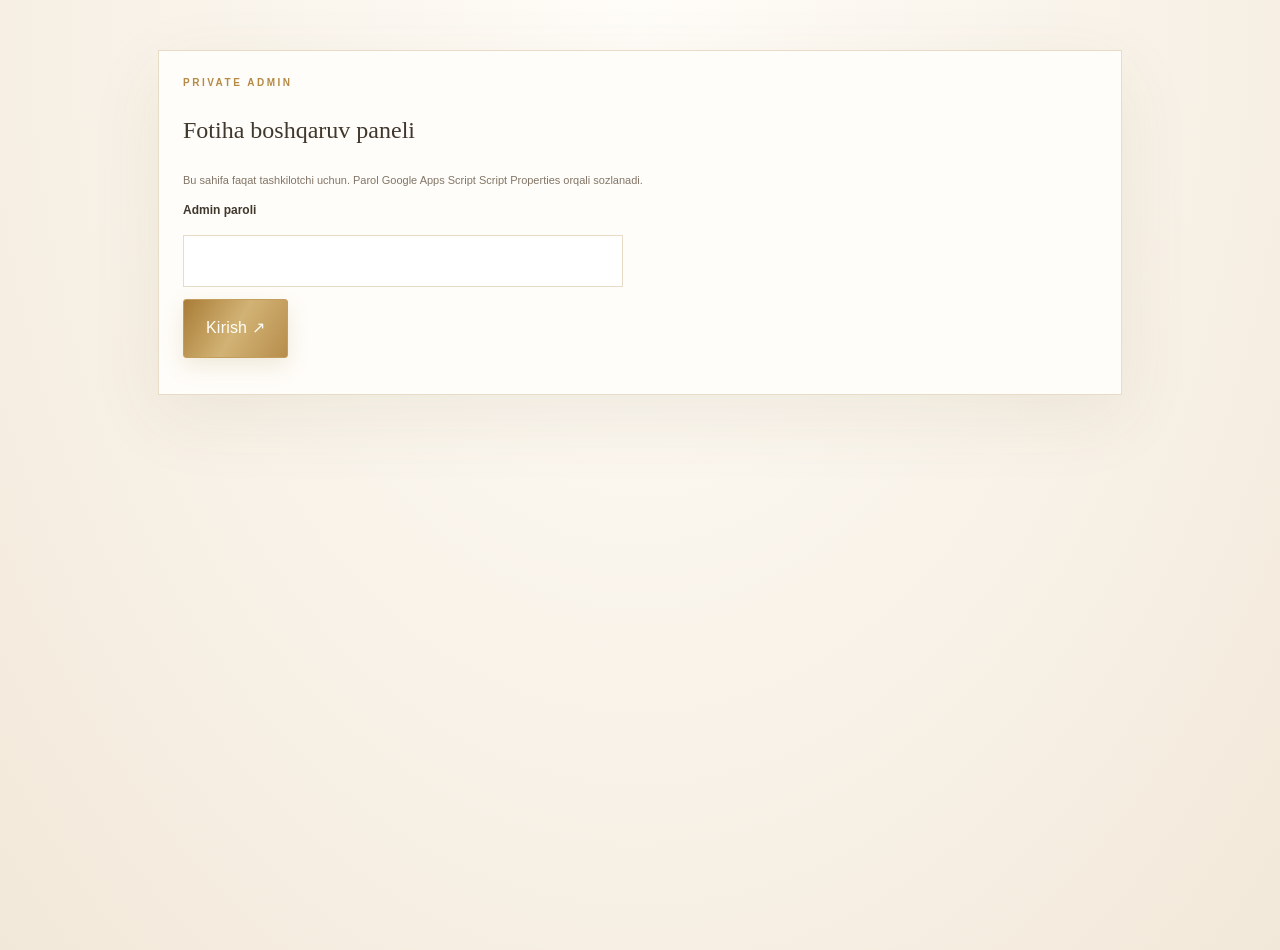
==== admin.html @ cd3a1553 "Add files via upload" ====
<!doctype html><html lang="uz"><head><meta charset="utf-8"><meta name="viewport" content="width=device-width,initial-scale=1"><title>Fotiha — Admin</title><link rel="stylesheet" href="style.css"><style>body{min-height:100vh}.admin-wrap{max-width:1000px;margin:50px auto;padding:0 18px}.admin-box{background:#fffdf9;border:1px solid var(--line);padding:24px;box-shadow:var(--shadow);margin-bottom:18px}.admin-box h1,.admin-box h2{font-family:'Cormorant Garamond',serif;font-weight:500}.admin-box input{width:100%;max-width:440px;padding:12px;border:1px solid var(--line);margin:6px 0 12px}.stats{display:grid;grid-template-columns:repeat(auto-fit,minmax(135px,1fr));gap:10px}.stat{padding:15px;background:#f7f0e4;border:1px solid var(--line)}.stat strong{display:block;font:30px 'Cormorant Garamond',serif;color:var(--gold)}.stat span{font-size:11px;color:var(--muted)}.table-wrap{overflow:auto}table{border-collapse:collapse;width:100%;font-size:12px}th,td{text-align:left;padding:10px;border-bottom:1px solid var(--line);white-space:nowrap}th{color:#99743b;background:#f7f0e4}.admin-error{color:var(--danger);font-size:12px}@media(max-width:600px){.admin-box{padding:15px}}</style></head><body><main class="admin-wrap"><section class="admin-box"><p class="eyebrow">PRIVATE ADMIN</p><h1>Fotiha boshqaruv paneli</h1><p class="field-help">Bu sahifa faqat tashkilotchi uchun. Parol Google Apps Script Script Properties orqali sozlanadi.</p><label class="field-label" for="password">Admin paroli</label><input id="password" type="password" autocomplete="current-password"><br><button id="login" class="gold-button">Kirish ↗</button><p id="error" class="admin-error" role="alert"></p></section><section id="dashboard" class="hidden"><div class="admin-box"><h2>Joriy statistika</h2><div id="stats" class="stats"></div></div><div class="admin-box"><h2>Mehmonlarning eng so‘nggi javoblari</h2><div class="table-wrap"><table><thead><tr><th>Oila</th><th>Ism-familiya</th><th>Tomon</th><th>Jinsi</th><th>Javob</th><th>Yangilangan</th><th>Versiya</th></tr></thead><tbody id="guests"></tbody></table></div></div><div class="admin-box"><h2>Yuborishlar tarixi (qayta kirishlar ham)</h2><div class="table-wrap"><table><thead><tr><th>Vaqt</th><th>Oila</th><th>Tomon</th><th>Keladi</th><th>Kelmaydi</th><th>Versiya</th></tr></thead><tbody id="history"></tbody></table></div><p class="field-help">Yangilangan javoblar “Versiya” raqami orqali ko‘rinadi; barcha yuborishlar tarixda saqlanadi.</p></div></section></main><script>
const endpoint=(new URLSearchParams(location.search)).get('endpoint')||'';let token='';const $=s=>document.querySelector(s);const esc=s=>String(s??'').replace(/[&<>"']/g,c=>({'&':'&amp;','<':'&lt;','>':'&gt;','"':'&quot;',"'":'&#39;'}[c]));const when=s=>{try{return new Date(s).toLocaleString()}catch(e){return s}};
$('#login').addEventListener('click',async()=>{const error=$('#error');error.textContent='';if(!endpoint){error.textContent='Admin URL sozlanmagan. URL oxiriga ?endpoint=GOOGLE_APPS_SCRIPT_URL qo‘shing.';return;}$('#login').disabled=true;try{const r=await fetch(endpoint,{method:'POST',headers:{'Content-Type':'text/plain;charset=utf-8'},body:JSON.stringify({action:'adminLogin',password:$('#password').value})});const d=await r.json();if(!d.ok)throw Error(d.message||'Kirish amalga oshmadi');token=d.token;$('#dashboard').classList.remove('hidden');render(d.summary);$('#password').value='';}catch(e){error.textContent=e.message||'Serverga ulanib bo‘lmadi.'}finally{$('#login').disabled=false}});
function render(d){const labels={totalRecords:'Jami kishilar (javob bergan)',attending:'Keladiganlar',notAttending:'Kelmaydiganlar',women:'Ayollar — keladi',men:'Erkaklar — keladi',bride:'Kelin tomoni — keladi',groom:'Kuyov tomoni — keladi',households:'Javob bergan oilalar'};$('#stats').innerHTML=Object.entries(labels).map(([k,v])=>`<div class="stat"><strong>${esc(d.stats[k]||0)}</strong><span>${v}</span></div>`).join('');$('#guests').innerHTML=d.guests.map(g=>`<tr><td>${esc(g.familyName)}</td><td>${esc(g.name)}</td><td>${esc(g.side==='bride'?'Kelin':'Kuyov')}</td><td>${esc(g.gender==='female'?'Ayol':'Erkak')}</td><td>${esc(g.attendance==='yes'?'Keladi':'Kelmaydi')}</td><td>${esc(when(g.updatedAt))}</td><td>${esc(g.revision)}</td></tr>`).join('');$('#history').innerHTML=d.history.map(h=>`<tr><td>${esc(when(h.timestamp))}</td><td>${esc(h.familyName)}</td><td>${esc(h.side==='bride'?'Kelin':'Kuyov')}</td><td>${esc(h.attendingCount)}</td><td>${esc(h.notAttendingCount)}</td><td>${esc(h.revision)}</td></tr>`).join('')}
</script></body></html>
---- style.css ----
:root{--cream:#f8f2e8;--paper:#fffdf8;--ink:#40372d;--muted:#827567;--gold:#b58a45;--gold2:#d9bd83;--line:#e8dcc7;--green:#777e61;--danger:#a94442;--shadow:0 22px 70px #6b512014}*{box-sizing:border-box}html{scroll-behavior:smooth}body{margin:0;background:radial-gradient(ellipse at top,#fffdf8 0,#f8f2e8 55%,#f2e8d9 100%);color:var(--ink);font-family:Manrope,Arial,sans-serif;line-height:1.65}button,input,select{font:inherit}button{cursor:pointer}.hidden{display:none!important}main{width:min(100%,1080px);margin:auto;padding:0 22px}.welcome-screen{min-height:100svh;display:flex;flex-direction:column;align-items:center;justify-content:center;text-align:center;position:relative;padding:70px 0 42px}.language-picker{display:flex;gap:4px;padding:5px;border:1px solid var(--line);border-radius:99px;background:#fffaf2d9}.welcome-screen>.language-picker{position:absolute;top:24px;right:0}.lang{border:0;background:transparent;color:var(--muted);font-size:11px;font-weight:700;padding:8px 11px;border-radius:99px}.lang.active{background:var(--gold);color:#fff}.envelope-wrap{width:190px;height:150px;display:grid;place-items:center;margin:0 auto 32px;perspective:700px}.envelope{position:relative;width:172px;height:112px;background:linear-gradient(135deg,#e7d4af,#c6a66c);box-shadow:0 15px 30px #96774726;border-radius:3px;animation:float 4s ease-in-out infinite}.envelope:before{content:"";position:absolute;inset:0;background:linear-gradient(35deg,transparent 49%,#f3e3c4 50%),linear-gradient(-35deg,transparent 49%,#ddc49a 50%);z-index:2;clip-path:polygon(0 100%,50% 38%,100% 100%)}.envelope-letter{position:absolute;left:22px;right:22px;top:-29px;height:110px;background:var(--paper);border:1px solid var(--gold2);display:flex;align-items:center;justify-content:center;flex-direction:column;gap:5px}.letter-monogram{font:42px Georgia;color:var(--gold)}.letter-caption{font-size:8px;letter-spacing:2px;color:var(--gold)}.envelope-flap{position:absolute;inset:0;background:linear-gradient(140deg,#e6d3ac,#c9aa70);clip-path:polygon(0 0,100% 0,50% 62%);transform-origin:top;z-index:3;transition:transform 1s}.envelope.open .envelope-flap{transform:rotateX(180deg)}.wax-seal{position:absolute;z-index:4;left:calc(50% - 18px);top:42px;width:36px;height:36px;border-radius:50%;display:grid;place-items:center;background:#a77939;color:#fff3d9;border:1px solid #f0d6a0;box-shadow:0 2px 7px #5b3c1b40;font:19px Georgia}.wax-seal span{font-size:8px;position:absolute;bottom:4px}.eyebrow{font-size:10px;letter-spacing:2.5px;color:var(--gold);font-weight:700;margin:0 0 10px}.hero-title,.names,.section-heading h2,.thank-you h2{font-family:"Cormorant Garamond",Georgia,serif;font-weight:500}.hero-title{font-size:clamp(43px,8vw,68px);line-height:1.04;margin:0}.welcome-sub{color:var(--muted);font-size:13px;margin:16px 0 26px}.gold-button{display:inline-flex;align-items:center;justify-content:center;gap:18px;background:linear-gradient(120deg,#a97c37,#d2b375,#b78d4c);color:#fffdf7;border:1px solid #c49e5c;border-radius:3px;padding:15px 22px;min-height:50px;box-shadow:0 8px 22px #9d783026;letter-spacing:.2px;transition:transform .2s,box-shadow .2s}.gold-button:hover{transform:translateY(-2px);box-shadow:0 12px 26px #9d78303d}.ornament{font-family:Georgia,serif;color:#c3a36d;letter-spacing:2px;font-size:14px;margin-top:32px}.invitation{padding-bottom:30px}.topbar{display:flex;align-items:center;justify-content:space-between;padding:20px 0 30px;gap:12px}.mini-brand{font:19px "Cormorant Garamond",serif;color:var(--gold)}.top-actions{display:flex;align-items:center;gap:10px}.compact .lang{padding:7px 9px}.icon-button{background:transparent;border:1px solid var(--line);border-radius:99px;color:var(--muted);padding:8px 12px;font-size:11px}.hero-card,.panel{background:#fffdf9e8;border:1px solid #dfcba6;box-shadow:var(--shadow);position:relative}.hero-card{text-align:center;padding:clamp(38px,7vw,76px) 22px;margin:0 auto;max-width:790px}.corner{position:absolute;width:27px;height:27px;border-color:var(--gold);opacity:.75}.corner-tl{top:10px;left:10px;border-top:1px solid;border-left:1px solid}.corner-tr{top:10px;right:10px;border-top:1px solid;border-right:1px solid}.corner-bl{bottom:10px;left:10px;border-bottom:1px solid;border-left:1px solid}.corner-br{bottom:10px;right:10px;border-bottom:1px solid;border-right:1px solid}.floral-mark{font:48px Georgia;color:var(--gold2);margin:15px 0 8px}.small-line{font-size:12px;color:var(--muted)}.names{font-size:clamp(39px,7vw,65px);line-height:1.05;display:flex;align-items:center;justify-content:center;gap:14px;flex-wrap:wrap;margin:20px 0}.names i{font-size:32px;color:var(--gold);font-weight:400}.invite-title{font:22px "Cormorant Garamond",serif}.date-line{display:flex;align-items:center;justify-content:center;gap:13px;color:var(--gold);font-size:12px;margin:24px 0}.quote{font:italic 18px "Cormorant Garamond",serif;color:var(--muted);max-width:440px;margin:24px auto 0}.section-block{padding:70px 0 0}.section-heading{text-align:center;margin-bottom:28px}.section-heading h2{font-size:clamp(32px,5vw,44px);line-height:1.1;margin:0 0 8px}.section-heading>p:last-child{color:var(--muted);font-size:12px;margin:0}.event-grid{display:grid;grid-template-columns:repeat(2,minmax(0,1fr));gap:15px}.event-card{background:#fffdf9;border:1px solid var(--line);padding:24px;position:relative;overflow:hidden}.event-card:after{content:"❦";position:absolute;right:14px;top:5px;color:#e5d4b2;font:35px Georgia}.event-tag{display:inline-block;border:1px solid #e1cfaa;border-radius:99px;color:#a27c3f;padding:4px 10px;font-size:10px;margin-bottom:13px}.event-card h3{font:26px "Cormorant Garamond",serif;margin:0 0 6px}.event-date{font-weight:700;font-size:13px;color:var(--gold)}.event-address{font-size:12px;color:var(--muted);margin:6px 0 16px}.map-link{color:#9c7538;font-size:12px;text-decoration:none;border-bottom:1px solid #d6bd8d;padding-bottom:3px}.countdown-section{background:#f0e6d5;margin:65px -22px 0;padding:45px 22px}.countdown-grid{display:grid;grid-template-columns:repeat(2,minmax(0,1fr));gap:14px;max-width:780px;margin:auto}.countdown-card{text-align:center;background:#fffaf2;border:1px solid #e2d0ae;padding:18px 10px}.countdown-card h3{font:21px "Cormorant Garamond",serif;margin:0 0 13px}.time-grid{display:grid;grid-template-columns:repeat(4,minmax(0,1fr));gap:5px}.time-unit{background:#f5ecdd;padding:10px 2px}.time-unit strong{display:block;font:26px "Cormorant Garamond",serif;color:#9d773d}.time-unit span{font-size:9px;color:var(--muted)}.time-ended{font-size:12px;color:var(--green)}.rsvp-section{max-width:700px;margin:auto}.rsvp-form{background:#fffdf9;border:1px solid var(--line);padding:clamp(20px,5vw,36px);box-shadow:var(--shadow)}.field-label{display:block;font-size:12px;font-weight:700;margin:0 0 8px}.field-help,.privacy-note{font-size:11px;color:var(--muted);margin:0 0 12px}.rsvp-form input,.rsvp-form select,.guest-card input,.guest-card select{width:100%;border:1px solid #e3d7c5;background:#fffefa;border-radius:3px;padding:12px;color:var(--ink);outline:none;min-height:45px}.rsvp-form input:focus,.rsvp-form select:focus,.guest-card input:focus,.guest-card select:focus{border-color:var(--gold)}.rsvp-form>input,.rsvp-form>select{margin-bottom:20px}.guest-head{display:flex;align-items:center;justify-content:space-between;gap:12px;margin:4px 0 15px}.guest-head .field-label{margin-bottom:2px}.outline-button{border:1px solid #d6c19a;color:#9b763d;background:transparent;border-radius:3px;padding:9px 12px;font-size:11px;white-space:nowrap}.guest-list{display:grid;gap:12px}.guest-card{border:1px solid var(--line);padding:15px;background:#fdf9f1}.guest-card-head{display:flex;justify-content:space-between;align-items:center;margin-bottom:12px}.guest-card-head strong{font:20px "Cormorant Garamond",serif}.remove-guest{border:0;background:transparent;color:#9e6b5e;font-size:12px}.guest-fields{display:grid;grid-template-columns:1fr 1fr;gap:10px}.guest-fields .full{grid-column:1/-1}.guest-fields label{font-size:10px;color:var(--muted);display:block;margin-bottom:5px}.attendance-options{display:flex;gap:8px}.attendance-options label{display:flex;align-items:center;gap:6px;background:#fffdf8;border:1px solid var(--line);padding:8px 10px;flex:1;color:var(--ink);font-size:11px}.attendance-options input{width:auto;min-height:0;accent-color:var(--gold)}.form-error{color:var(--danger);font-size:12px;min-height:18px}.submit-button{width:100%;margin-top:8px}.privacy-note{text-align:center;margin:14px 0 0}.thank-you{max-width:700px;margin:35px auto 0;padding:35px;text-align:center}.thank-icon{color:var(--gold);font-size:35px}.thank-you h2{font-size:36px;margin:5px 0}.thank-you p{color:var(--muted);font-size:13px}footer{text-align:center;padding:30px 0 15px;color:var(--muted);font:italic 17px "Cormorant Garamond",serif}footer .ornament{margin:0 0 10px}footer small{font:10px Manrope,sans-serif;color:#b5a58c}.petal-layer{pointer-events:none;position:fixed;inset:0;overflow:hidden;z-index:5}.petal{position:absolute;top:-30px;color:#c5a26b;opacity:.45;animation:fall linear forwards;font-size:14px}@keyframes float{0%,100%{transform:translateY(0)}50%{transform:translateY(-7px)}}@keyframes fall{to{transform:translateY(110vh) rotate(500deg);opacity:0}}@media(max-width:620px){main{padding:0 15px}.topbar{align-items:flex-start}.mini-brand{font-size:16px}.top-actions{flex-direction:column;align-items:flex-end}.icon-button{padding:7px 10px}.event-grid,.countdown-grid{grid-template-columns:1fr}.event-card{padding:20px}.countdown-section{margin-left:-15px;margin-right:-15px}.guest-fields{grid-template-columns:1fr}.guest-fields .full{grid-column:auto}.names{gap:8px}.names i{font-size:26px}.hero-card{padding:45px 18px}.section-block{padding-top:55px}.welcome-screen>.language-picker{right:0}.envelope-wrap{margin-top:25px}}@media(prefers-reduced-motion:reduce){*,*:before,*:after{animation-duration:.01ms!important;scroll-behavior:auto!important;transition-duration:.01ms!important}}
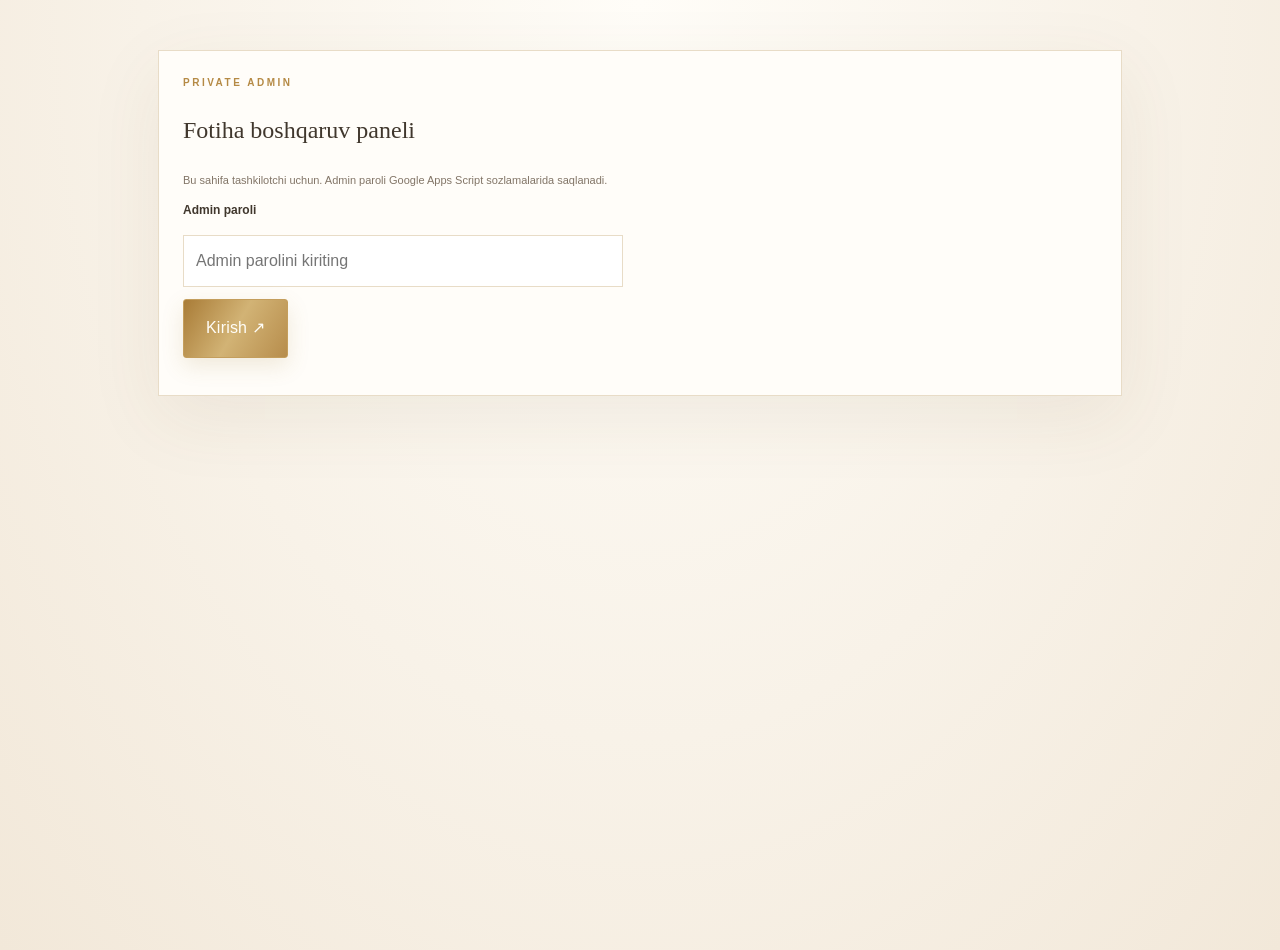
==== commit c1509efd: "Update admin.html" ====
--- a/admin.html
+++ b/admin.html
@@ -1,5 +1,293 @@
-<!doctype html><html lang="uz"><head><meta charset="utf-8"><meta name="viewport" content="width=device-width,initial-scale=1"><title>Fotiha — Admin</title><link rel="stylesheet" href="style.css"><style>body{min-height:100vh}.admin-wrap{max-width:1000px;margin:50px auto;padding:0 18px}.admin-box{background:#fffdf9;border:1px solid var(--line);padding:24px;box-shadow:var(--shadow);margin-bottom:18px}.admin-box h1,.admin-box h2{font-family:'Cormorant Garamond',serif;font-weight:500}.admin-box input{width:100%;max-width:440px;padding:12px;border:1px solid var(--line);margin:6px 0 12px}.stats{display:grid;grid-template-columns:repeat(auto-fit,minmax(135px,1fr));gap:10px}.stat{padding:15px;background:#f7f0e4;border:1px solid var(--line)}.stat strong{display:block;font:30px 'Cormorant Garamond',serif;color:var(--gold)}.stat span{font-size:11px;color:var(--muted)}.table-wrap{overflow:auto}table{border-collapse:collapse;width:100%;font-size:12px}th,td{text-align:left;padding:10px;border-bottom:1px solid var(--line);white-space:nowrap}th{color:#99743b;background:#f7f0e4}.admin-error{color:var(--danger);font-size:12px}@media(max-width:600px){.admin-box{padding:15px}}</style></head><body><main class="admin-wrap"><section class="admin-box"><p class="eyebrow">PRIVATE ADMIN</p><h1>Fotiha boshqaruv paneli</h1><p class="field-help">Bu sahifa faqat tashkilotchi uchun. Parol Google Apps Script Script Properties orqali sozlanadi.</p><label class="field-label" for="password">Admin paroli</label><input id="password" type="password" autocomplete="current-password"><br><button id="login" class="gold-button">Kirish ↗</button><p id="error" class="admin-error" role="alert"></p></section><section id="dashboard" class="hidden"><div class="admin-box"><h2>Joriy statistika</h2><div id="stats" class="stats"></div></div><div class="admin-box"><h2>Mehmonlarning eng so‘nggi javoblari</h2><div class="table-wrap"><table><thead><tr><th>Oila</th><th>Ism-familiya</th><th>Tomon</th><th>Jinsi</th><th>Javob</th><th>Yangilangan</th><th>Versiya</th></tr></thead><tbody id="guests"></tbody></table></div></div><div class="admin-box"><h2>Yuborishlar tarixi (qayta kirishlar ham)</h2><div class="table-wrap"><table><thead><tr><th>Vaqt</th><th>Oila</th><th>Tomon</th><th>Keladi</th><th>Kelmaydi</th><th>Versiya</th></tr></thead><tbody id="history"></tbody></table></div><p class="field-help">Yangilangan javoblar “Versiya” raqami orqali ko‘rinadi; barcha yuborishlar tarixda saqlanadi.</p></div></section></main><script>
-const endpoint=(new URLSearchParams(location.search)).get('endpoint')||'';let token='';const $=s=>document.querySelector(s);const esc=s=>String(s??'').replace(/[&<>"']/g,c=>({'&':'&amp;','<':'&lt;','>':'&gt;','"':'&quot;',"'":'&#39;'}[c]));const when=s=>{try{return new Date(s).toLocaleString()}catch(e){return s}};
-$('#login').addEventListener('click',async()=>{const error=$('#error');error.textContent='';if(!endpoint){error.textContent='Admin URL sozlanmagan. URL oxiriga ?endpoint=GOOGLE_APPS_SCRIPT_URL qo‘shing.';return;}$('#login').disabled=true;try{const r=await fetch(endpoint,{method:'POST',headers:{'Content-Type':'text/plain;charset=utf-8'},body:JSON.stringify({action:'adminLogin',password:$('#password').value})});const d=await r.json();if(!d.ok)throw Error(d.message||'Kirish amalga oshmadi');token=d.token;$('#dashboard').classList.remove('hidden');render(d.summary);$('#password').value='';}catch(e){error.textContent=e.message||'Serverga ulanib bo‘lmadi.'}finally{$('#login').disabled=false}});
-function render(d){const labels={totalRecords:'Jami kishilar (javob bergan)',attending:'Keladiganlar',notAttending:'Kelmaydiganlar',women:'Ayollar — keladi',men:'Erkaklar — keladi',bride:'Kelin tomoni — keladi',groom:'Kuyov tomoni — keladi',households:'Javob bergan oilalar'};$('#stats').innerHTML=Object.entries(labels).map(([k,v])=>`<div class="stat"><strong>${esc(d.stats[k]||0)}</strong><span>${v}</span></div>`).join('');$('#guests').innerHTML=d.guests.map(g=>`<tr><td>${esc(g.familyName)}</td><td>${esc(g.name)}</td><td>${esc(g.side==='bride'?'Kelin':'Kuyov')}</td><td>${esc(g.gender==='female'?'Ayol':'Erkak')}</td><td>${esc(g.attendance==='yes'?'Keladi':'Kelmaydi')}</td><td>${esc(when(g.updatedAt))}</td><td>${esc(g.revision)}</td></tr>`).join('');$('#history').innerHTML=d.history.map(h=>`<tr><td>${esc(when(h.timestamp))}</td><td>${esc(h.familyName)}</td><td>${esc(h.side==='bride'?'Kelin':'Kuyov')}</td><td>${esc(h.attendingCount)}</td><td>${esc(h.notAttendingCount)}</td><td>${esc(h.revision)}</td></tr>`).join('')}
-</script></body></html>
+
+<!doctype html>
+<html lang="uz">
+<head>
+  <meta charset="utf-8">
+  <meta name="viewport" content="width=device-width, initial-scale=1">
+  <title>Fotiha — Admin panel</title>
+  <link rel="stylesheet" href="style.css">
+
+  <style>
+    body { min-height: 100vh; }
+    .admin-wrap { max-width: 1000px; margin: 50px auto; padding: 0 18px; }
+    .admin-box {
+      background: #fffdf9;
+      border: 1px solid var(--line);
+      padding: 24px;
+      box-shadow: var(--shadow);
+      margin-bottom: 18px;
+    }
+    .admin-box h1, .admin-box h2 {
+      font-family: 'Cormorant Garamond', serif;
+      font-weight: 500;
+    }
+    .admin-box input {
+      width: 100%;
+      max-width: 440px;
+      box-sizing: border-box;
+      padding: 12px;
+      border: 1px solid var(--line);
+      margin: 6px 0 12px;
+    }
+    .stats {
+      display: grid;
+      grid-template-columns: repeat(auto-fit, minmax(135px, 1fr));
+      gap: 10px;
+    }
+    .stat { padding: 15px; background: #f7f0e4; border: 1px solid var(--line); }
+    .stat strong {
+      display: block;
+      font: 30px 'Cormorant Garamond', serif;
+      color: var(--gold);
+    }
+    .stat span { font-size: 11px; color: var(--muted); }
+    .table-wrap { overflow: auto; }
+    table { border-collapse: collapse; width: 100%; font-size: 12px; }
+    th, td {
+      text-align: left;
+      padding: 10px;
+      border-bottom: 1px solid var(--line);
+      white-space: nowrap;
+    }
+    th { color: #99743b; background: #f7f0e4; }
+    .admin-error { color: var(--danger); font-size: 12px; }
+    .hidden { display: none !important; }
+    .admin-status { font-size: 13px; margin-top: 10px; }
+    @media (max-width: 600px) {
+      .admin-box { padding: 15px; }
+      .admin-wrap { margin-top: 25px; }
+    }
+  </style>
+</head>
+
+<body>
+  <main class="admin-wrap">
+    <section class="admin-box">
+      <p class="eyebrow">PRIVATE ADMIN</p>
+      <h1>Fotiha boshqaruv paneli</h1>
+      <p class="field-help">
+        Bu sahifa tashkilotchi uchun. Admin paroli Google Apps Script
+        sozlamalarida saqlanadi.
+      </p>
+
+      <label class="field-label" for="password">Admin paroli</label>
+      <input id="password" type="password" autocomplete="current-password"
+             placeholder="Admin parolini kiriting">
+
+      <br>
+      <button id="login" class="gold-button" type="button">Kirish ↗</button>
+      <p id="error" class="admin-error" role="alert"></p>
+      <p id="status" class="admin-status" aria-live="polite"></p>
+    </section>
+
+    <section id="dashboard" class="hidden">
+      <div class="admin-box">
+        <h2>Joriy statistika</h2>
+        <div id="stats" class="stats"></div>
+      </div>
+
+      <div class="admin-box">
+        <h2>Mehmonlarning eng so‘nggi javoblari</h2>
+        <div class="table-wrap">
+          <table>
+            <thead>
+              <tr>
+                <th>Oila</th>
+                <th>Ism-familiya</th>
+                <th>Tomon</th>
+                <th>Jinsi</th>
+                <th>Javob</th>
+                <th>Yangilangan</th>
+                <th>Versiya</th>
+              </tr>
+            </thead>
+            <tbody id="guests"></tbody>
+          </table>
+        </div>
+      </div>
+
+      <div class="admin-box">
+        <h2>Yuborishlar tarixi</h2>
+        <div class="table-wrap">
+          <table>
+            <thead>
+              <tr>
+                <th>Vaqt</th>
+                <th>Oila</th>
+                <th>Tomon</th>
+                <th>Keladi</th>
+                <th>Kelmaydi</th>
+                <th>Versiya</th>
+              </tr>
+            </thead>
+            <tbody id="history"></tbody>
+          </table>
+        </div>
+        <p class="field-help">
+          Qayta yuborilgan javoblar ham tarixda ko‘rsatiladi,
+          agar Apps Script ularni saqlayotgan bo‘lsa.
+        </p>
+      </div>
+    </section>
+  </main>
+
+  <!-- Apps Script manzilini config.js dan ham olish -->
+  <script src="config.js"></script>
+
+  <script>
+    const params = new URLSearchParams(location.search);
+
+    const endpoint =
+      params.get('endpoint') ||
+      (window.INVITE_CONFIG && window.INVITE_CONFIG.endpointUrl) ||
+      '';
+
+    let token = '';
+
+    const $ = selector => document.querySelector(selector);
+
+    const esc = value => String(value ?? '').replace(/[&<>"']/g, char => ({
+      '&': '&amp;',
+      '<': '&lt;',
+      '>': '&gt;',
+      '"': '&quot;',
+      "'": '&#39;'
+    })[char]);
+
+    const when = value => {
+      if (!value) return '—';
+      const date = new Date(value);
+      return Number.isNaN(date.getTime())
+        ? String(value)
+        : date.toLocaleString('uz-UZ');
+    };
+
+    function showError(message) {
+      $('#error').textContent = message;
+    }
+
+    $('#login').addEventListener('click', async () => {
+      showError('');
+      $('#status').textContent = '';
+
+      if (!endpoint) {
+        showError(
+          'Google Apps Script manzili topilmadi. config.js ichidagi endpointUrl ni tekshiring.'
+        );
+        return;
+      }
+
+      const password = $('#password').value;
+
+      if (!password) {
+        showError('Admin parolini kiriting.');
+        return;
+      }
+
+      $('#login').disabled = true;
+      $('#status').textContent = 'Tekshirilmoqda…';
+
+      try {
+        const response = await fetch(endpoint, {
+          method: 'POST',
+          headers: {
+            'Content-Type': 'text/plain;charset=utf-8'
+          },
+          body: JSON.stringify({
+            action: 'adminLogin',
+            password: password
+          })
+        });
+
+        if (!response.ok) {
+          throw new Error('Server javobida xatolik: ' + response.status);
+        }
+
+        const data = await response.json();
+
+        if (!data.ok) {
+          throw new Error(data.message || 'Parol noto‘g‘ri yoki kirish rad etildi.');
+        }
+
+        if (!data.summary || !data.summary.stats) {
+          throw new Error('Server statistikani qaytarmadi. Apps Script kodini tekshiring.');
+        }
+
+        token = data.token || '';
+        render(data.summary);
+
+        $('#dashboard').classList.remove('hidden');
+        $('#password').value = '';
+        $('#status').textContent = 'Admin panel ochildi.';
+      } catch (error) {
+        showError(
+          error.message ||
+          'Serverga ulanib bo‘lmadi. Internet yoki Apps Script sozlamalarini tekshiring.'
+        );
+        $('#status').textContent = '';
+      } finally {
+        $('#login').disabled = false;
+      }
+    });
+
+    $('#password').addEventListener('keydown', event => {
+      if (event.key === 'Enter') {
+        $('#login').click();
+      }
+    });
+
+    function render(data) {
+      const stats = data.stats || {};
+
+      const labels = {
+        totalRecords: 'Javob bergan mehmonlar',
+        attending: 'Keladiganlar',
+        notAttending: 'Kelmaydiganlar',
+        women: 'Ayollar — keladi',
+        men: 'Erkaklar — keladi',
+        bride: 'Kelin tomoni — keladi',
+        groom: 'Kuyov tomoni — keladi',
+        households: 'Javob bergan oilalar'
+      };
+
+      $('#stats').innerHTML = Object.entries(labels)
+        .map(([key, label]) => `
+          <div class="stat">
+            <strong>${esc(stats[key] ?? 0)}</strong>
+            <span>${esc(label)}</span>
+          </div>
+        `).join('');
+
+      const guests = Array.isArray(data.guests) ? data.guests : [];
+      const history = Array.isArray(data.history) ? data.history : [];
+
+      $('#guests').innerHTML = guests.map(guest => `
+        <tr>
+          <td>${esc(guest.familyName)}</td>
+          <td>${esc(guest.name)}</td>
+          <td>${esc(guest.side === 'bride' ? 'Kelin' :
+                     guest.side === 'groom' ? 'Kuyov' : '—')}</td>
+          <td>${esc(guest.gender === 'female' ? 'Ayol' :
+                     guest.gender === 'male' ? 'Erkak' : '—')}</td>
+          <td>${esc(guest.attendance === 'yes' ? 'Keladi' :
+                     guest.attendance === 'no' ? 'Kelmaydi' : '—')}</td>
+          <td>${esc(when(guest.updatedAt))}</td>
+          <td>${esc(guest.revision ?? '—')}</td>
+        </tr>
+      `).join('');
+
+      $('#history').innerHTML = history.map(item => `
+        <tr>
+          <td>${esc(when(item.timestamp))}</td>
+          <td>${esc(item.familyName)}</td>
+          <td>${esc(item.side === 'bride' ? 'Kelin' :
+                     item.side === 'groom' ? 'Kuyov' : '—')}</td>
+          <td>${esc(item.attendingCount ?? 0)}</td>
+          <td>${esc(item.notAttendingCount ?? 0)}</td>
+          <td>${esc(item.revision ?? '—')}</td>
+        </tr>
+      `).join('');
+    }
+  </script>
+</body>
+</html>
